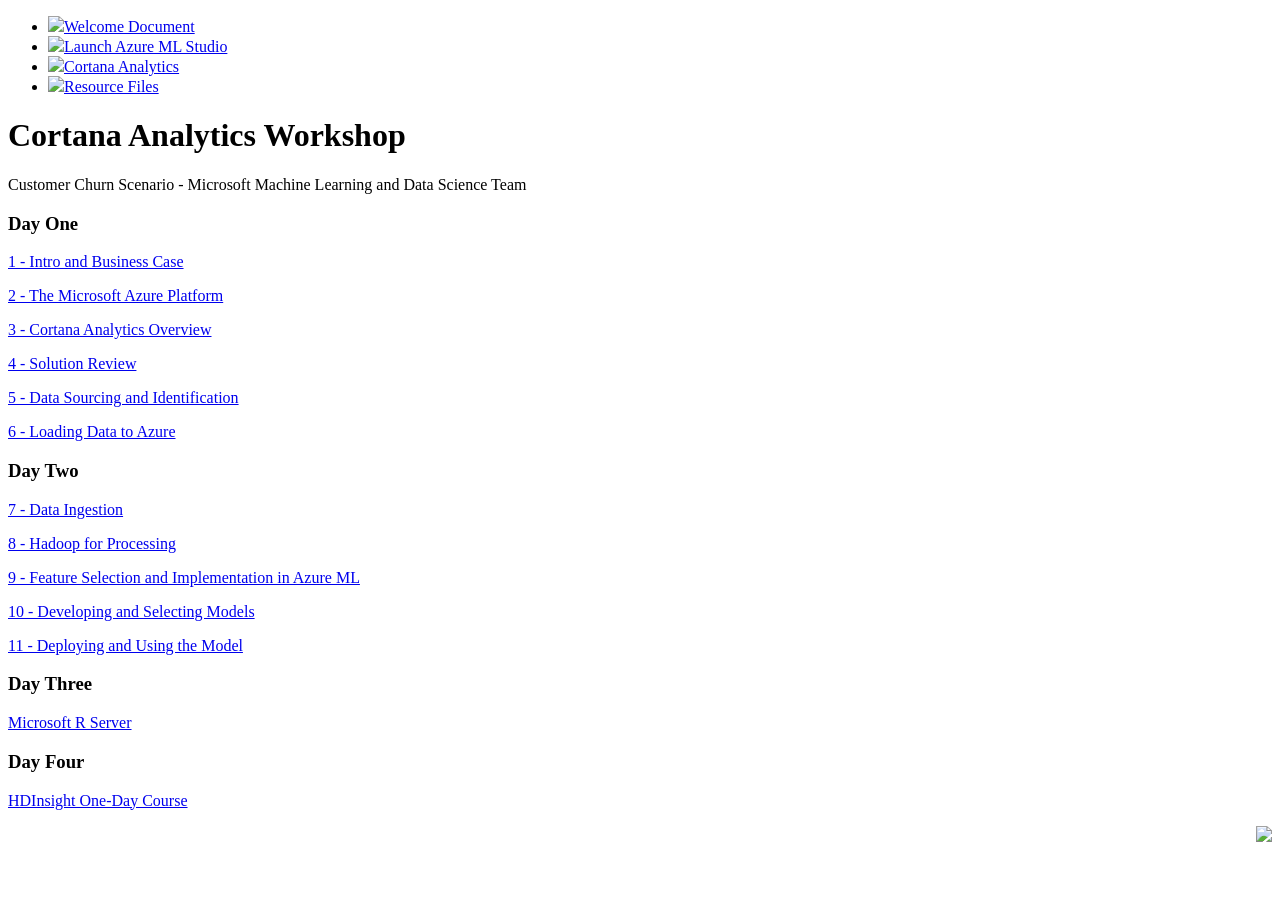
==== index.html @ 17c6aaf8 "Initial Creation" ====
<!DOCTYPE html>
<html xmlns:mso="urn:schemas-microsoft-com:office:office" xmlns:msdt="uuid:C2F41010-65B3-11d1-A29F-00AA00C14882">

<head>
<title>Cortana Analytics Workshop - Scenario 1</title>
<!--[if gte mso 9]><xml>
<mso:CustomDocumentProperties>
<mso:IsMyDocuments msdt:dt="string">1</mso:IsMyDocuments>
</mso:CustomDocumentProperties>
</xml><![endif]-->
<link href="css/shift.css" rel="stylesheet"> 
<link href="css/bootstrap.css" rel="stylesheet" >
<link href="css/main.css" rel="stylesheet">
</head>

<body>

    <div class="nav">
        <div class="container">
            <ul class="pull-left">
                <li><a href="./Resources/CortanaAnalyticsWorkshopWelcomeLetter.pdf"  target="_blank"><img src="icons/checklist.png">Welcome Document</a></li>
                <li><a href="https://studio.azureml.net/" target="_blank"><img src="icons/favs.png">Launch Azure ML Studio</a></li>
                <li><a href="http://cortanaanalytics.com" target="_blank"><img src="icons/eye.png">Cortana Analytics</a></li>
                <li><a href="./Resources/" target="_blank"><img src="icons/folder.png">Resource Files</a></li>
            </ul>
        </div>
    </div>

    <div class="jumbotron">
        <div class="container">
            <h1>Cortana Analytics Workshop</h1>
            <p>Customer Churn Scenario - Microsoft Machine Learning and Data Science Team</p>
        </div>
    </div>

        <div class="sections">
            <div class="container">
                <div class="row">
                    <div class="col-md-4">
                        <h3>Day One</h3>
                        <p><a href="./Modules/1-IntroAndBusinessCaseCAWorkshop.pdf" target="_blank">1 - Intro and Business Case</a></p>
                        <p><a href="./Modules/2-TheMicrosoftAzurePlatformCAWorkshop.pdf" target="_blank">2 - The Microsoft Azure Platform</a></p>
                        <p><a href="./Modules/3-CortanaAnalyticsOverviewCAWorkshop.pdf" target="_blank">3 - Cortana Analytics Overview</a></p>
                        <p><a href="./Modules/4-SolutionReviewCAWorkshop.pdf" target="_blank">4 - Solution Review</a></p>
                        <p><a href="./Modules/5-DataSourcingAndIdentification.pdf" target="_blank">5 - Data Sourcing and Identification</a></p>
                        <p><a href="./Modules/6-LoadingDataToAzure.pdf" target="_blank">6 - Loading Data to Azure</a></p>
                    </div>
                    <div class="col-md-4">
                        <h3>Day Two</h3>
                        <p><a href="./Modules/7-DataIngestionCAWorkshop.pdf" target="_blank">7 - Data Ingestion</a></p>
                        <p><a href="./Modules/8-HadoopForProcessingCAWorkshop.pdf" target="_blank">8 - Hadoop for Processing</a></p>
                        <p><a href="./Modules/9-FeatureSelectionAndImplementationInAzureMLCAWorkshop.pdf" target="_blank">9 - Feature Selection and Implementation in Azure ML</a></p>
                        <p><a href="./Modules/10-DevelopingAndSelectingModelsCAWorkshop.pdf" target="_blank">10 - Developing and Selecting Models</a></p>
                        <p><a href="./Modules/11-DeployingAndUsingTheModelCA Workshop.pdf" target="_blank">11 - Deploying and Using the Model</a></p>
                    </div>
                    <div class="col-md-4">
                        <h3>Day Three</h3>
                        <p><a href="https://www.microsoft.com/en-us/server-cloud/products/r-server/" target="_blank">Microsoft R Server</a></p>
                    </div>
                    <div class="col-md-4">
                        <h3>Day Four</h3>
                        <p><a href="./Modules/HDInsight-OneDayEvent.pdf" target="_blank">HDInsight One-Day Course</a></p>
                    </div>
                </div>
            </div>
        </div>
    <p align="right"><img src="img/logo.jpg"></p>

</body>

</html>
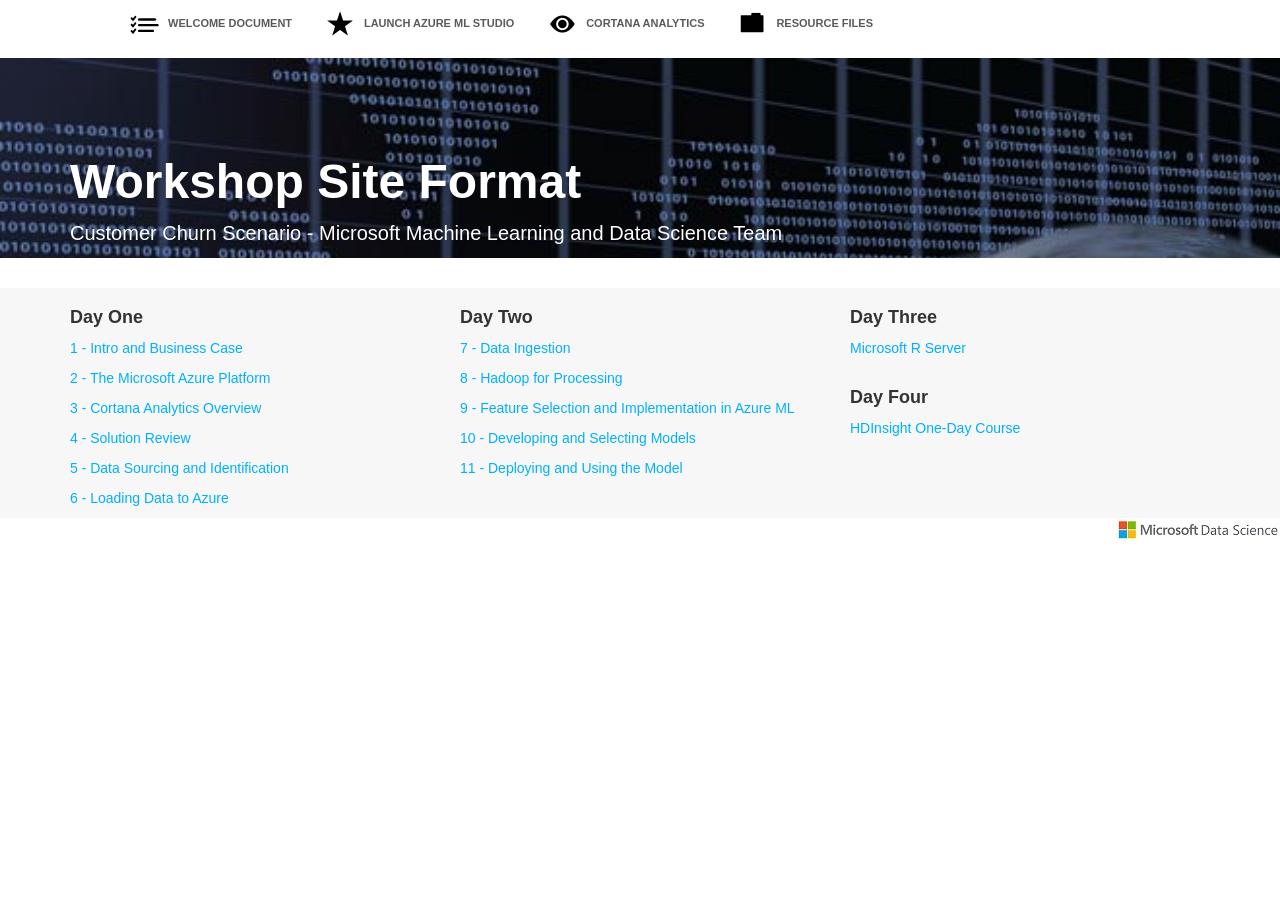
==== commit 3c1b958d: "Update index.html" ====
--- a/index.html
+++ b/index.html
@@ -2,15 +2,17 @@
 <html xmlns:mso="urn:schemas-microsoft-com:office:office" xmlns:msdt="uuid:C2F41010-65B3-11d1-A29F-00AA00C14882">
 
 <head>
-<title>Cortana Analytics Workshop - Scenario 1</title>
+<title>Course Format</title>
+
 <!--[if gte mso 9]><xml>
 <mso:CustomDocumentProperties>
 <mso:IsMyDocuments msdt:dt="string">1</mso:IsMyDocuments>
 </mso:CustomDocumentProperties>
 </xml><![endif]-->
-<link href="css/shift.css" rel="stylesheet"> 
-<link href="css/bootstrap.css" rel="stylesheet" >
-<link href="css/main.css" rel="stylesheet">
+
+<link href="./css/shift.css" rel="stylesheet"> 
+<link href="./css/bootstrap.css" rel="stylesheet" >
+<link href="./css/main.css" rel="stylesheet">
 </head>
 
 <body>
@@ -28,7 +30,7 @@
 
     <div class="jumbotron">
         <div class="container">
-            <h1>Cortana Analytics Workshop</h1>
+            <h1>Workshop Site Format</h1>
             <p>Customer Churn Scenario - Microsoft Machine Learning and Data Science Team</p>
         </div>
     </div>
--- a/css/shift.css
+++ b/css/shift.css
@@ -0,0 +1,12 @@
+@font-face {
+  font-family: 'Shift';
+  font-style: normal;
+  font-weight: normal;
+  src: url("http://s3.amazonaws.com/codecademy-content/courses/ltp/fonts/shift.woff") format("woff");
+}
+@font-face {
+  font-family: 'Shift';
+  font-style: normal;
+  font-weight: bold;
+  src: url("http://s3.amazonaws.com/codecademy-content/courses/ltp/fonts/shift-bold.woff") format("woff");
+}
--- a/css/main.css
+++ b/css/main.css
@@ -0,0 +1,49 @@
+.nav a {
+  color: #5a5a5a;
+  font-size: 11px;
+  font-weight: bold;
+  padding: 14px 10px;
+  text-transform: uppercase;
+}
+
+    .nav li {
+        display: inline;
+        }
+
+.jumbotron {
+    background-image: url('../img/header.jpg');
+    height: 200px;
+    background-repeat: no-repeat;
+    background-size: cover;
+    }
+
+    .jumbotron h1 {
+    color: #fff;
+    font-size: 48px;
+    font-weight: bold;
+    }
+
+    .jumbotron p {
+    color: #fff;
+    font-size: 20px;
+    }
+
+    .jumbotron .container {
+    position: relative;
+    top: 30px;
+    }
+
+
+.sections {
+    background-color: #f7f7f7;
+    }
+
+   .sections h3 {
+    font-size: 18px;
+    font-weight: bold;
+    }
+
+    .sections a {
+    color: #00b0ff;
+    }
+
